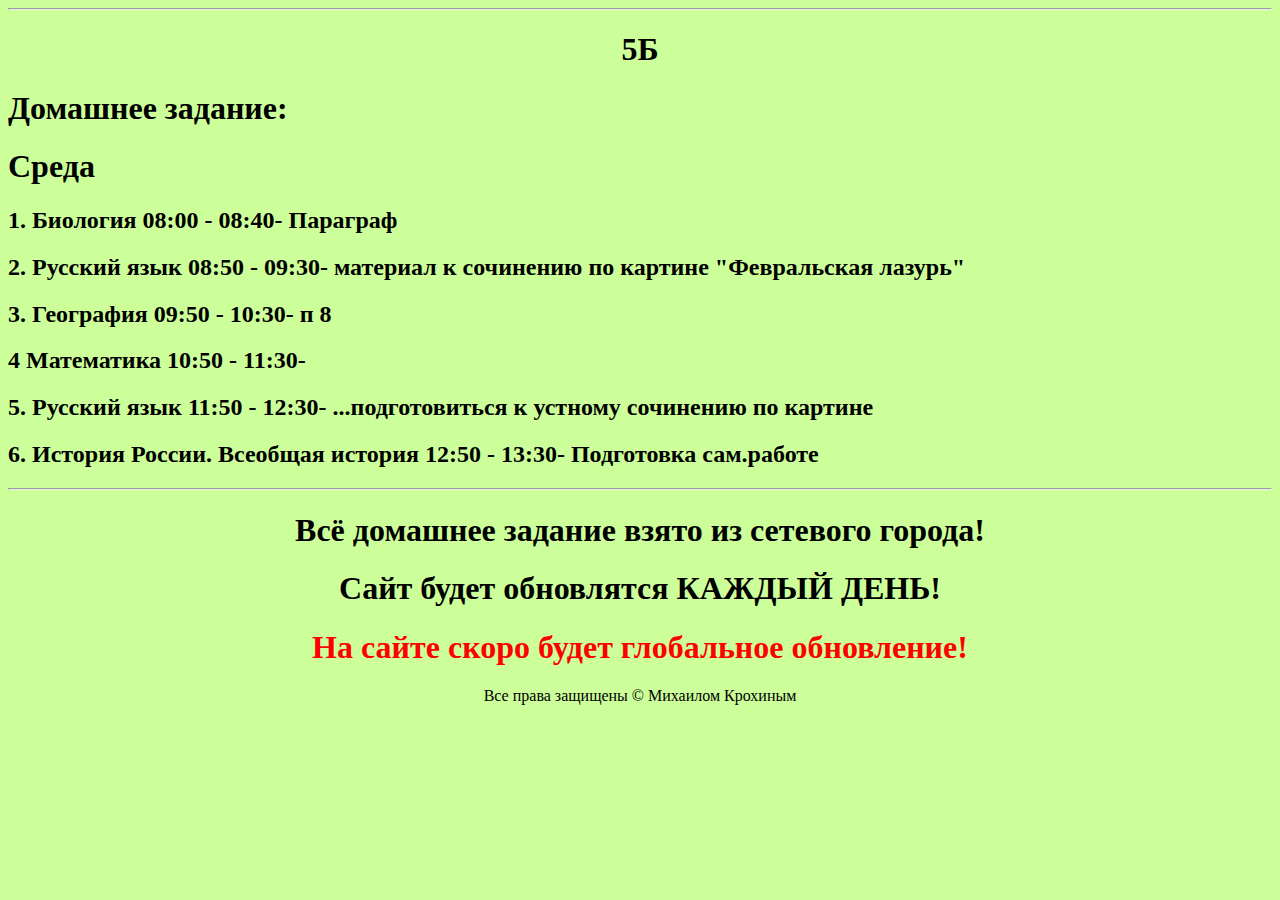
==== index.html @ 38670e6f "First Upload" ====
<!DOCTYPE html>
<html lang="ru">
<head>
    <meta charset="UTF-8">
    <meta http-equiv="X-UA-Compatible" content="IE=edge">
    <meta name="viewport" content="width=device-width, initial-scale=1.0">
    <title>5Б класс</title>
    <link rel="stylesheet" href="style.css">
        <!-- <style>
        body, html {
            height: 100%;
            margin: 0;
        }

        .container {
            background: url("960m.jpg");
            height: 7%;
            background-position: center;
            background-size: cover;
            position: relative;
            color:midnightblue
        }

        .center {
            position: absolute;
            top: 50%;
            left: 50%;
            transform: translate(-50%, -50%);
            text-align: center;
        }

        h1, p1 {
            font-family: sans-serif;
            font-weight: lighter;
        }

        h1 {
            font-size: 50px;
        }

        p1 {
            font-size: 30px;
            letter-spacing: 5px;
        }
    </style> -->
    <style>
        .fig {
         text-align: center; /* Выравнивание по центру */ 
        }
       </style>
            <style>
        .text {
         text-align:  center;
        }
             </style>
</head>
<body>
    <body bgcolor="CCFF99"></body>
    <hr>
    <div class="text">
    <h1>5Б</h1>
    </div>
    <h1>Домашнее задание:</h1>
    <h1>Среда</h1>
    <h2>1.
        Биология
        08:00 - 08:40-
        Параграф
        </h2>

        <h2>
            2.	
            Русский язык
            08:50 - 09:30-
            материал к сочинению по картине "Февральская лазурь"
            </h2>

            <h2>
                3.	
                География
                09:50 - 10:30-
                п 8
                </h2>

                <h2>
                    4	
                    Математика
                    10:50 - 11:30-
                    </h2>

                    <h2>
                        5.
                        Русский язык
                        11:50 - 12:30-
                        ...подготовиться к устному сочинению по картине
                    </h2>

                    <h2>
                        6.	
                        История России. Всеобщая история
                        12:50 - 13:30-
                        Подготовка сам.работе</h2>
                    <hr>
                    <div class="text">
                    <h1>Всё домашнее задание взято из сетевого города!</h1>
                    <h1>Сайт будет обновлятся КАЖДЫЙ ДЕНЬ!</h1>
                    <div style="color: rgb(255, 0, 0);">
                    <h1>На сайте скоро будет глобальное обновление!</h1>
                                                    </div>

                                                        <p>Все права защищены © Михаилом Крохиным</p>
                                                            </div>
</body>
</html>
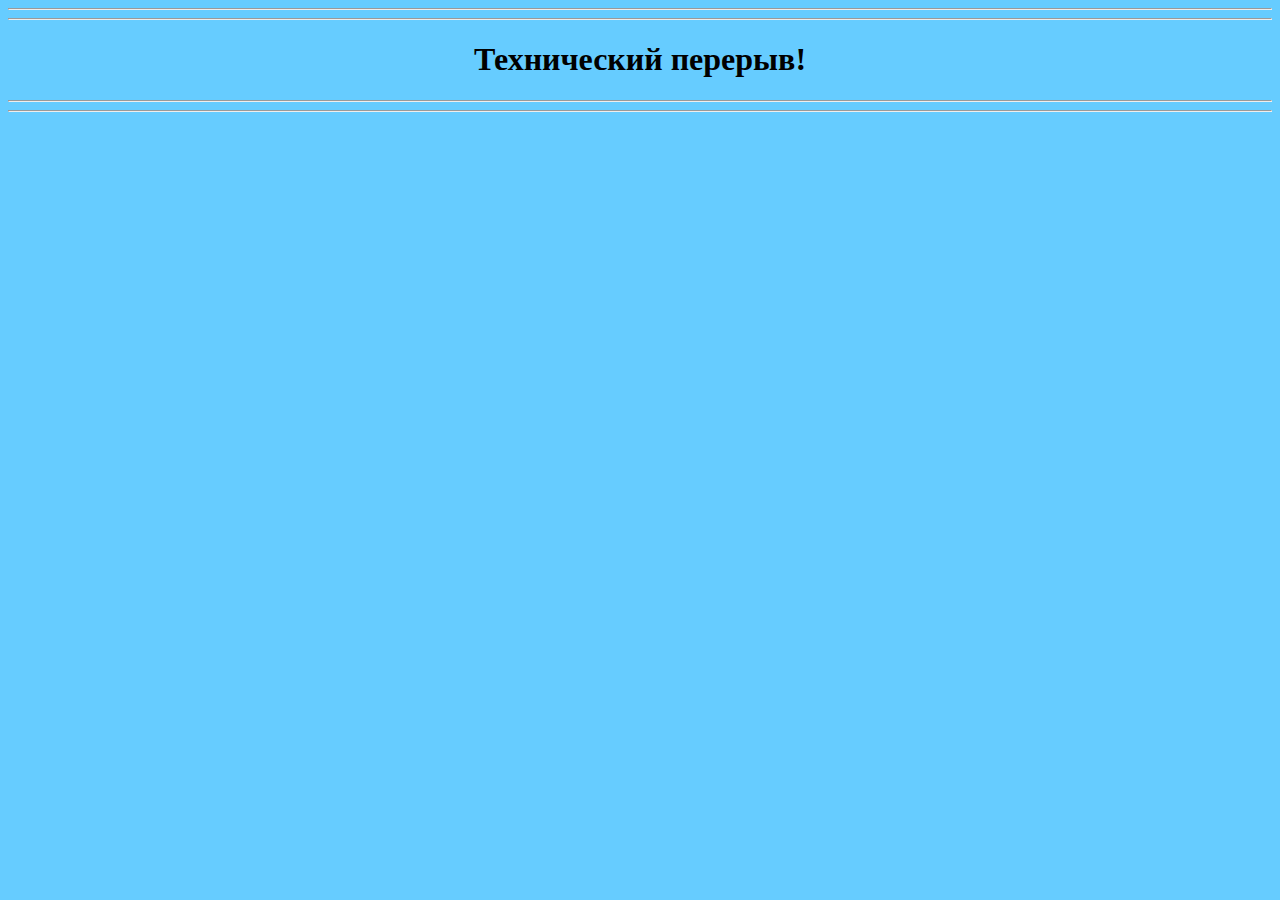
==== commit 68f2ae79: "First upload" ====
--- a/index.html
+++ b/index.html
@@ -4,9 +4,8 @@
     <meta charset="UTF-8">
     <meta http-equiv="X-UA-Compatible" content="IE=edge">
     <meta name="viewport" content="width=device-width, initial-scale=1.0">
-    <title>5Б класс</title>
-    <link rel="stylesheet" href="style.css">
-        <!-- <style>
+    <title>Сетевой город</title>
+    <!-- <style>
         body, html {
             height: 100%;
             margin: 0;
@@ -55,60 +54,10 @@
              </style>
 </head>
 <body>
-    <body bgcolor="CCFF99"></body>
-    <hr>
+    <body bgcolor="66CCFF"></body>
+    <hr><hr>
     <div class="text">
-    <h1>5Б</h1>
-    </div>
-    <h1>Домашнее задание:</h1>
-    <h1>Среда</h1>
-    <h2>1.
-        Биология
-        08:00 - 08:40-
-        Параграф
-        </h2>
-
-        <h2>
-            2.	
-            Русский язык
-            08:50 - 09:30-
-            материал к сочинению по картине "Февральская лазурь"
-            </h2>
-
-            <h2>
-                3.	
-                География
-                09:50 - 10:30-
-                п 8
-                </h2>
-
-                <h2>
-                    4	
-                    Математика
-                    10:50 - 11:30-
-                    </h2>
-
-                    <h2>
-                        5.
-                        Русский язык
-                        11:50 - 12:30-
-                        ...подготовиться к устному сочинению по картине
-                    </h2>
-
-                    <h2>
-                        6.	
-                        История России. Всеобщая история
-                        12:50 - 13:30-
-                        Подготовка сам.работе</h2>
-                    <hr>
-                    <div class="text">
-                    <h1>Всё домашнее задание взято из сетевого города!</h1>
-                    <h1>Сайт будет обновлятся КАЖДЫЙ ДЕНЬ!</h1>
-                    <div style="color: rgb(255, 0, 0);">
-                    <h1>На сайте скоро будет глобальное обновление!</h1>
-                                                    </div>
-
-                                                        <p>Все права защищены © Михаилом Крохиным</p>
-                                                            </div>
+        <h1>Технический перерыв!</h1>
+        <hr><hr>
 </body>
 </html>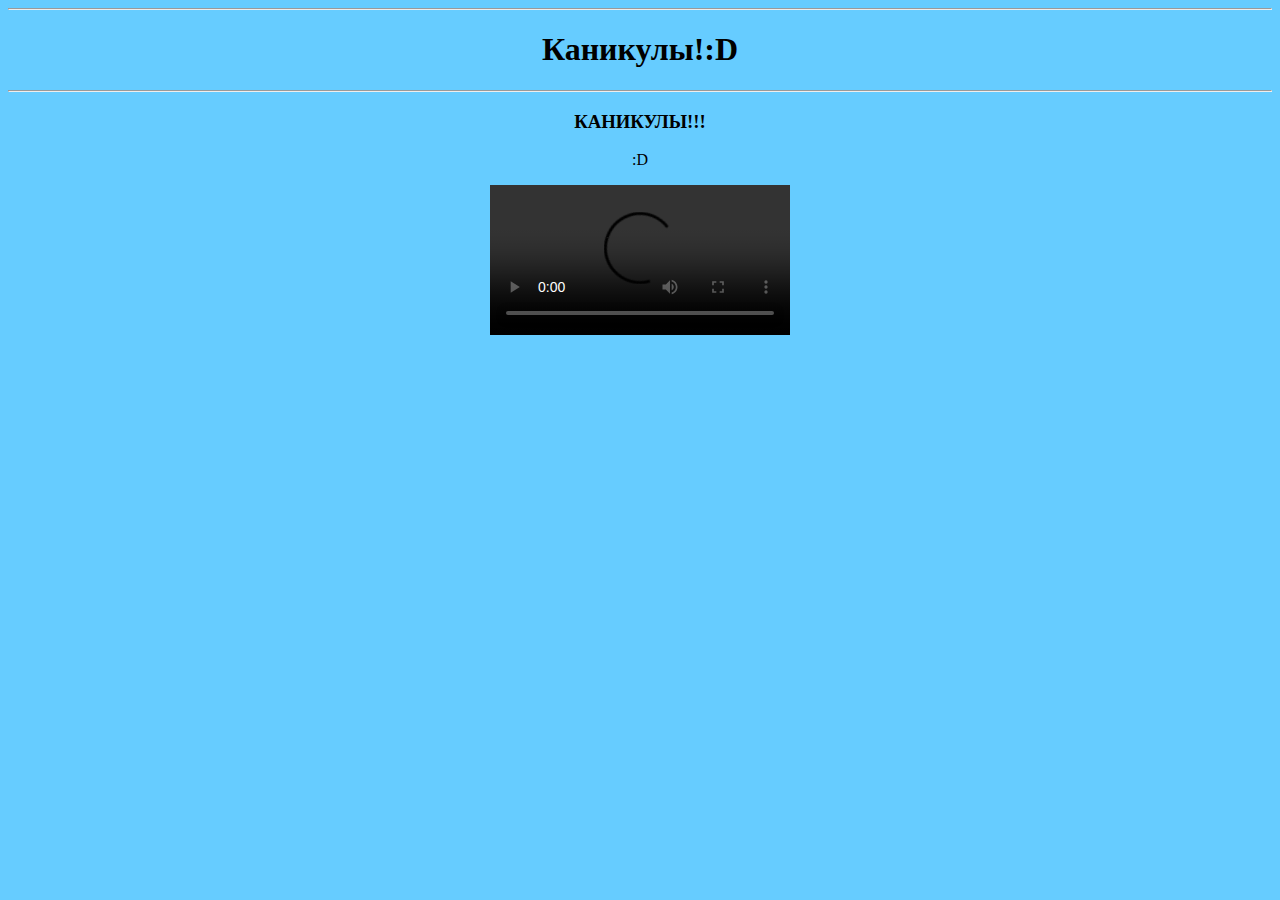
==== commit 7ce1a0a3: "First Uploafd" ====
--- a/index.html
+++ b/index.html
@@ -55,9 +55,16 @@
 </head>
 <body>
     <body bgcolor="66CCFF"></body>
-    <hr><hr>
+    <hr>
     <div class="text">
-        <h1>Технический перерыв!</h1>
-        <hr><hr>
+    <h1>Каникулы!:D</h1>
+    <hr>
+        <section class="work">
+            <div class="container">
+                <h3>КАНИКУЛЫ!!!</h3>
+                <p>:D</p>
+                <video src="./Water.mp4" controls></video>
+            </div>
+        </section>
 </body>
 </html>